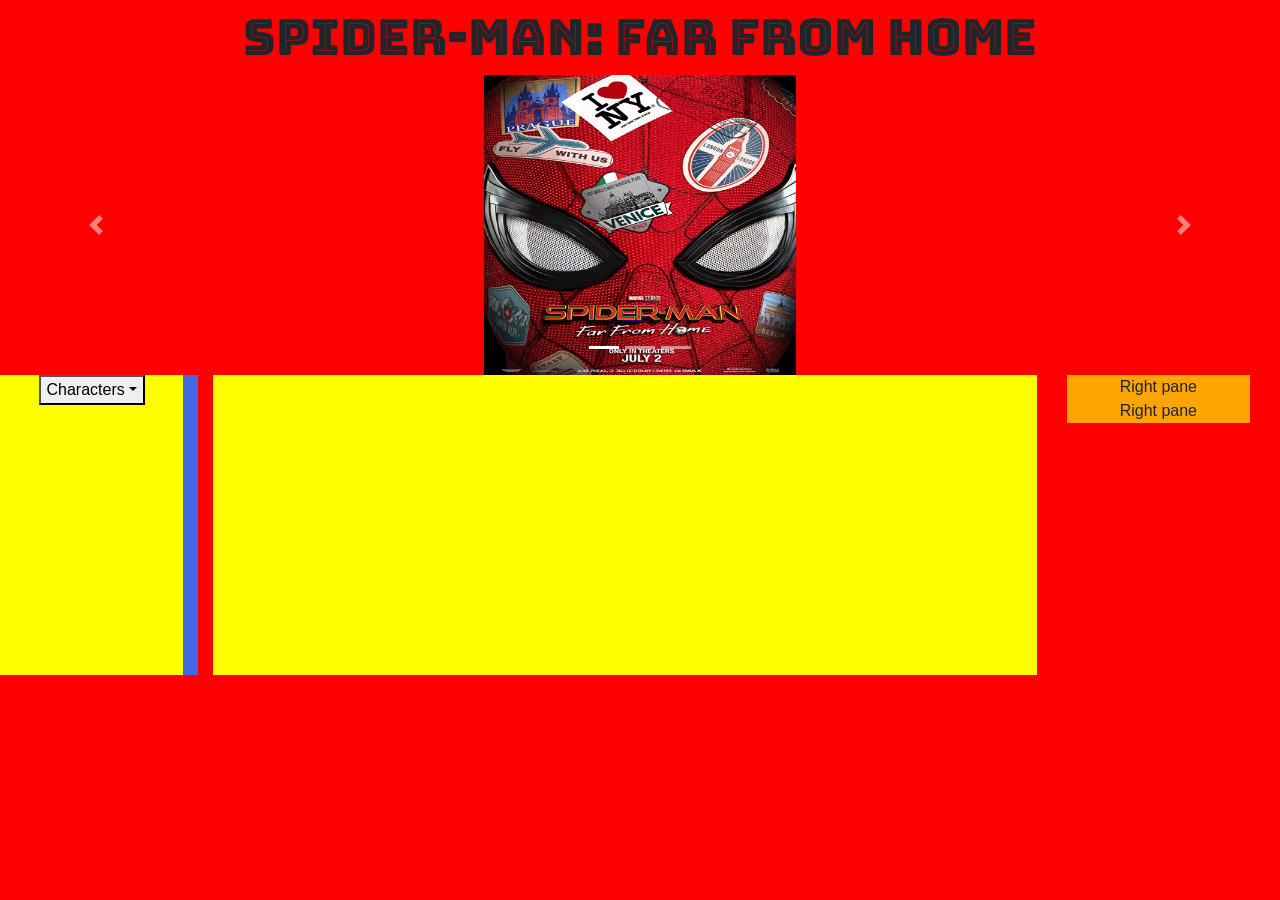
==== index.html @ 947ba787 "Rename Media Madness.html to index.html" ====
<!DOCTYPE html>
<html>
    <head>
		<title>Spider-Man: Far From Home</title>
		<meta name="viewport" content="width=device-width, initial-scale=1.0">
		<link rel="stylesheet" href="https://maxcdn.bootstrapcdn.com/bootstrap/4.4.1/css/bootstrap.min.css">
		<script src="https://ajax.googleapis.com/ajax/libs/jquery/3.4.1/jquery.min.js"></script>
		<script src="https://cdnjs.cloudflare.com/ajax/libs/popper.js/1.16.0/umd/popper.min.js"></script>
		<script src="https://maxcdn.bootstrapcdn.com/bootstrap/4.4.1/js/bootstrap.min.js"></script>

		<link rel="stylesheet" type="text/css" href="Media Madness.css">
	</head>
	<body>
		<header class='container'>Spider-Man: Far From Home</header><link href="https://fonts.googleapis.com/css?family=Bungee+Inline&display=swap" rel="stylesheet">
		
		<section id='pictures' class="carousel slide container-fluid" data-ride="carousel">
		<!-- BOTTOM SMALLISH LINE INDICATORS -->
            <ul class="carousel-indicators">
                <li data-target="#pictures" data-slide-to="0" class="active"></li>
                <li data-target="#pictures" data-slide-to="1"></li>
                <li data-target="#pictures" data-slide-to="2"></li>
            </ul>
            <div class="carousel-inner">
                <div class="carousel-item active">
                    <img src='Movie Poster.jpg' alt="..." width='25%' height='300'>
                </div>
                <div class="carousel-item">
                    <img src='Science Trip.jpg' alt="Spider-Man Universe" width='25%' height='300'>
                </div>
                <div class="carousel-item">
                    <img src='Stealth Suit.jpg' alt="..." width='25%' height='300'>
                </div>
            </div>
			<!-- ARROWS ON THE SIDES -->
			<a class="carousel-control-prev" href="#pictures" data-slide="prev"><span class="carousel-control-prev-icon"></span></a>
			<a class="carousel-control-next" href="#pictures" data-slide="next"><span class="carousel-control-next-icon"></span></a>
        </section> 
		
		<div class="row" class='container'>
			<nav class='col-2'>
				<section class="container" id='critics'>
					<article class="row">
						<div class="container class="dropdown col-4">
						<button type="button" class="dropdown-toggle" data-toggle="dropdown">Characters</button>
							<ul class="dropdown-menu">
									<li><a href='#rat0' class="dropdown-item" data-toggle='collapse'>Peter Parker</a></li>
									<li><a href='#rat1' class="dropdown-item" data-toggle='collapse'>Michelle Jones</a></li>
									<li><a href='#rat2' class="dropdown-item" data-toggle='collapse'>Mysterio</a></li>
							</ul>
						</div>
						
					</article>            
				</section>
			</nav>
				<div class='col-8'>
				<article>
					<div class='col-8' id="mainGroup">
						<div id='rat0' class='collapse' data-parent="#mainGroup">
							<a>The bereaved and traumatized Parker decided to take some time off his hero duties following Tony Stark's death, seeking refuse on his trip to Europe with all his classmates. However, despite wanting to focus his attention on winning the attention of Michelle Jones, Parker witnessed an Elemental attack and was recruited by Nick Fury to work with Mysterio to defeat the creatures. Once they had seemingly defeated these enemies, Parker handed over Stark's glasses to Mysterio, granting him access to Stark technology, only to discover that Mysterio lied to him. Recruiting Happy Hogan's help, Spider-Man followed Mysterio into London, exposing his illusions and defeated his former ally. However, upon his return into New York, doctored footage was sent to The Daily Bugle, which showed Mysterio exposing Spider-Man's true identity to the entire world as well as incriminating him for an alleged mass murder in London.<span >51</span></a>
						</div>
						<div id='rat1' class='collapse' data-parent="#mainGroup">
							<a>Michelle Jones, also known as MJ, is a student at Midtown School of Science and Technology, who greatly enjoyed mocking all of her fellow students there, which included Peter Parker. Despite keeping her distance socially, Jones was eventually given the opportunity to take over from the departing Liz Toomes as the head of the Decathlon Team, and began to open up more with her fellow teammates, which included Ned Leeds and Parker. Jones was a victim of the Snap in 2018, but along with all other victims, was resurrected in the Blip five years later. Her affections were sought out by Parker and Brad Davis during Midtown Tech's trip to Europe. When she deduced Parker's identity as Spider-Man, Jones helped discover Mysterio's fraudulence, by exposing him as the one who staged the Elemental crisis. Shortly after their trip to Europe, Jones and Parker began dating. After their first date, Jones was horrified when The Daily Bugle showed a modified video of Mysterio and Spider-Man, claiming that Parker was responsible for the casualties of the Battle of London.<span >51</span></a>
						</div>
						<div id='rat2' class='collapse' data-parent="#mainGroup">
							<a>Quentin Beck was a former employee at Stark Industries who became embittered as Tony Stark disregarded his entire life's work, resulting in Beck losing his job. Seeking his retribution, Beck had joined forces with other former Stark employees to create a new superhero named Mysterio, using their Combat Drones and his own hologram technology to create an illusion of his own superpowers, as well as multiple attacks from the fictional Elementals. Knowing that he needed to create world threatening illusions to sell his lies, Mysterio had then gained the trust of Nick Fury in order to get closer to Spider-Man, as he knew that Stark had gifted Spider-Man with access to the technology he needed. However, as Spider-Man discovered Mysterio's deception, he defeated Beck in London, as Beck's overconfidence resulted with his own demise. However, in the moments before his demise, Beck had managed to record his messages for J. Jonah Jameson, exposing Spider-Man's true identity while also framing him for all the Elemental attacks.<span >51</span></a>
						</div>
					</div>    				
				</article>
				</div>
					<div class='col-2'>
					<aside>
						Right pane
						<div id='rat0' class='collapse' data-parent="#mainGroup">
							<img src='Peter Parker.jpg' alt="Peter Parker" width='100%' height='250'>
						</div>
						<div id='rat1' class='collapse' data-parent="#mainGroup">
							<img src='Michelle Jones.jpg' alt="Michelle Jones" width='100%' height='250'>
						</div>
						<div id='rat2' class='collapse' data-parent="#mainGroup">
							<img src='Mysterio.jpg' alt="Mysterio" width='100%' height='250'>
						</div>
					</aside>
					<aside>
						Right pane
						<div id='rat0' class='collapse' data-parent="#mainGroup">
							<img src='Peter Parker 2.jpg' alt="Peter Parker" width='100%' height='300'>
						</div>
						<div id='rat1' class='collapse' data-parent="#mainGroup">
							<img src='Michelle Jones 2.jpg' alt="Michelle Jones" width='100%' height='250'>
						</div>
						<div id='rat2' class='collapse' data-parent="#mainGroup">
							<img src='Mysterio 2.jpg' alt="Mysterio" width='100%' height='250'>
						</div>
					</aside>
					</div>
		</div>
	</body>
</html>
---- Media Madness.css ----
*{
	box-sizing: border-box;
}

body{
	background-color: red;
	text-align: center;
}

.no-border{
	border:none;
}

header{
	background-color: red;
	text-align: center;
	font-family: 'Bungee Inline';
	font-size: 50px;
}

div{
	box-sizing: border-box;
	width:100%;
	height:300px;
	text-align: center;
}

a{
	text-align: center;
}

nav{
	background-color: royalblue;
	text-align: center;
}

section{
	background-color; blue
}
article{
	background-color: yellow;
	text-align: center;
}

aside{
	background-color: orange;
	text-align: center;
}
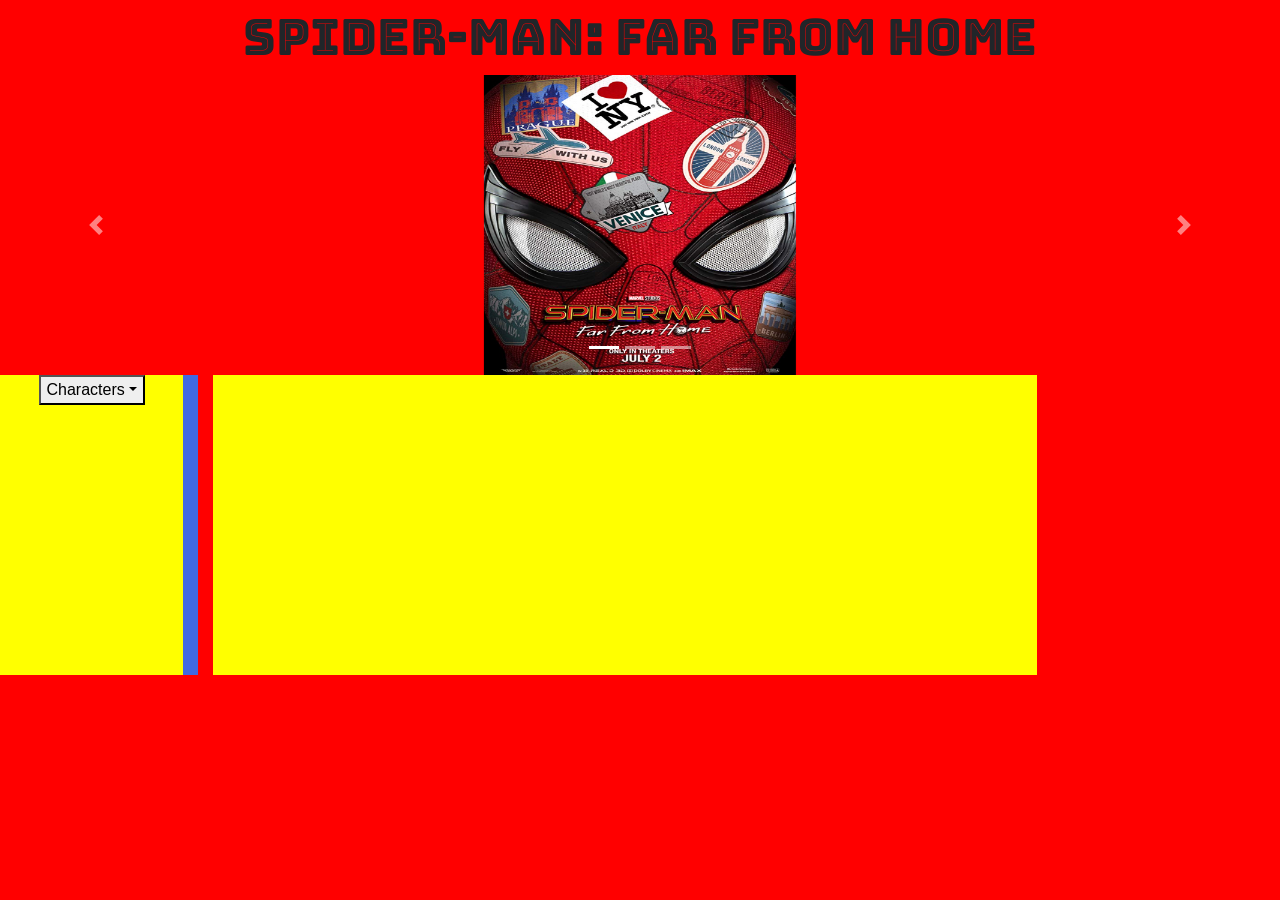
==== commit de62c446: "Update index.html" ====
--- a/index.html
+++ b/index.html
@@ -8,7 +8,7 @@
 		<script src="https://cdnjs.cloudflare.com/ajax/libs/popper.js/1.16.0/umd/popper.min.js"></script>
 		<script src="https://maxcdn.bootstrapcdn.com/bootstrap/4.4.1/js/bootstrap.min.js"></script>
 
-		<link rel="stylesheet" type="text/css" href="Media Madness.css">
+		<link rel="stylesheet" type="text/css" href="index.css">
 	</head>
 	<body>
 		<header class='container'>Spider-Man: Far From Home</header><link href="https://fonts.googleapis.com/css?family=Bungee+Inline&display=swap" rel="stylesheet">
@@ -69,7 +69,6 @@
 				</div>
 					<div class='col-2'>
 					<aside>
-						Right pane
 						<div id='rat0' class='collapse' data-parent="#mainGroup">
 							<img src='Peter Parker.jpg' alt="Peter Parker" width='100%' height='250'>
 						</div>
@@ -81,7 +80,6 @@
 						</div>
 					</aside>
 					<aside>
-						Right pane
 						<div id='rat0' class='collapse' data-parent="#mainGroup">
 							<img src='Peter Parker 2.jpg' alt="Peter Parker" width='100%' height='300'>
 						</div>
--- a/index.css
+++ b/index.css
@@ -0,0 +1,48 @@
+*{
+	box-sizing: border-box;
+}
+
+body{
+	background-color: red;
+	text-align: center;
+}
+
+.no-border{
+	border:none;
+}
+
+header{
+	background-color: red;
+	text-align: center;
+	font-family: 'Bungee Inline';
+	font-size: 50px;
+}
+
+div{
+	box-sizing: border-box;
+	width:100%;
+	height:300px;
+	text-align: center;
+}
+
+a{
+	text-align: center;
+}
+
+nav{
+	background-color: royalblue;
+	text-align: center;
+}
+
+section{
+	background-color; blue
+}
+article{
+	background-color: yellow;
+	text-align: center;
+}
+
+aside{
+	background-color: orange;
+	text-align: center;
+}
